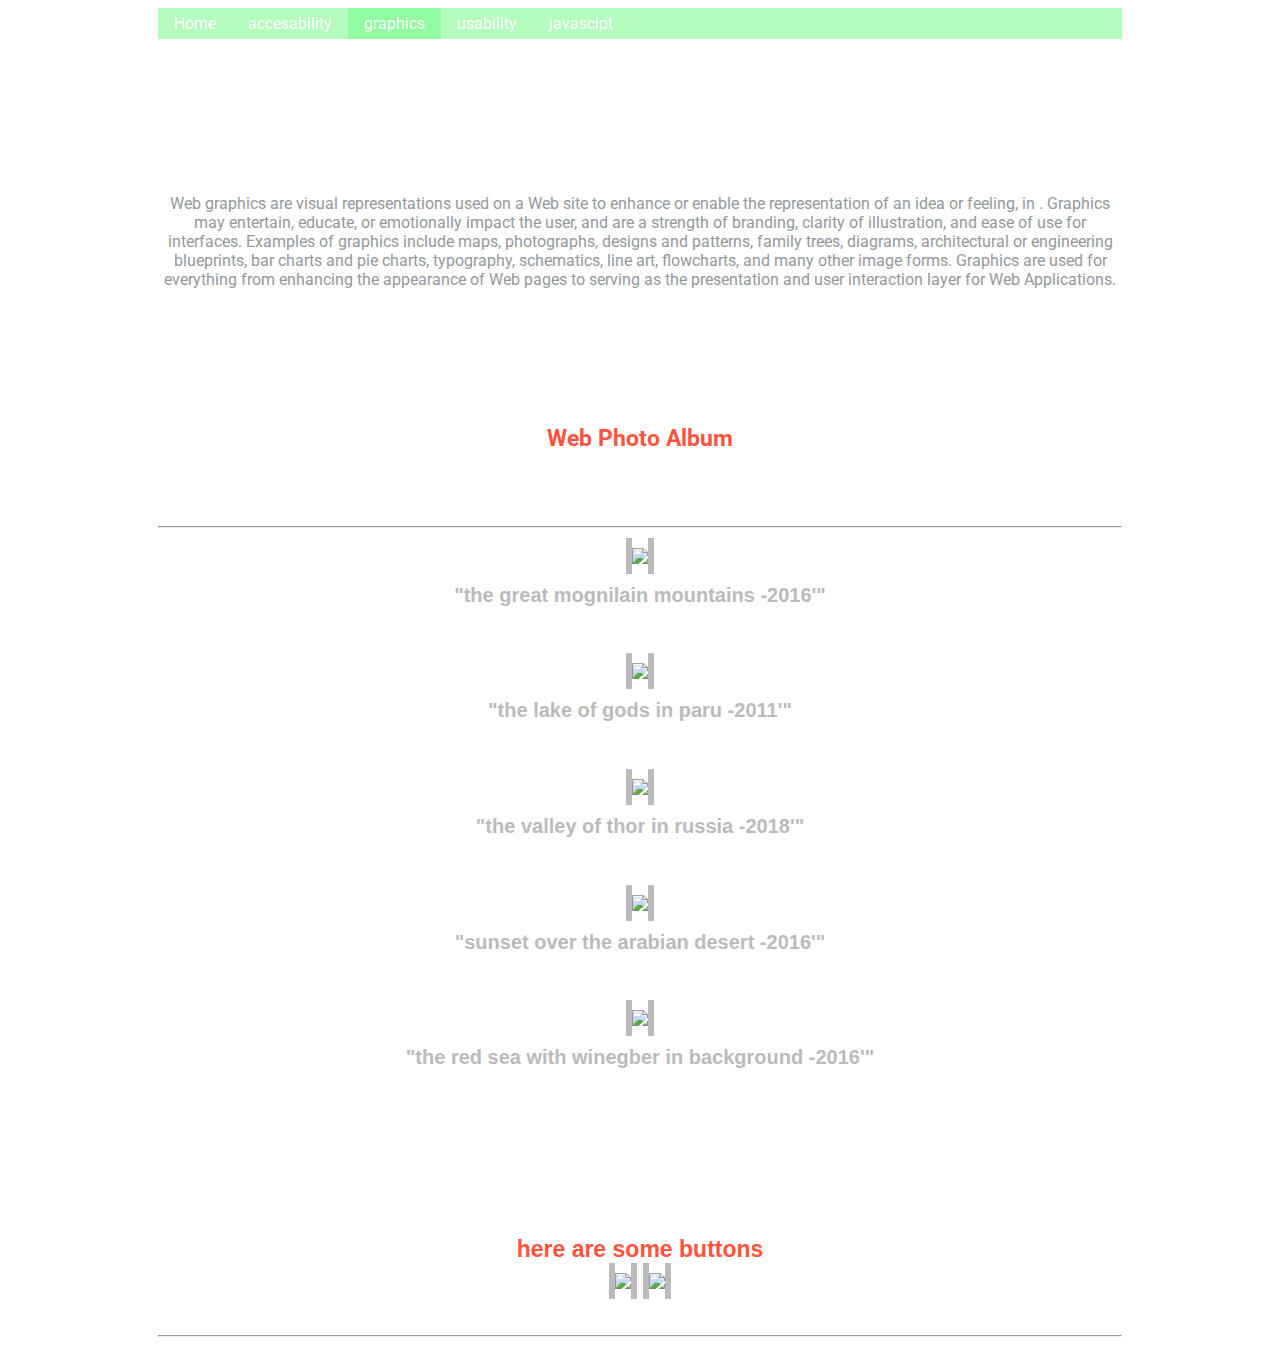
==== page2.html @ 1aa7595a "Update page2.html" ====
<!DOCTYPE HTML SYSTEM>
<html>
	<head>
		<link href="https://fonts.googleapis.com/css?family=Roboto" rel="stylesheet">
		<title>portfolio</title>
		<link href="css/style.css" rel="stylesheet">
		<link rel="shortcut icon" type="image/png" href="favicon.png"/>
		<link rel="shortcut icon" type="image/png" href="untitled-1.png"/>
	</head>

	<body>
		<div class="nav">
			<ol>
				<li><a href="index.html">Home</a></li>
				<li><a href="accessability.html">accesability</a></li>
				<li><a class="active" href="page2.html">graphics</a></li>
				<li><a href="usability.html">usability</a></li>
				<li><a href="javascipt.html">javascipt</a></li>
			</ol>
		</div>
		<h1>Evaluation</h1>
		<p>Web graphics are visual representations used on a Web site to enhance or enable the representation of an idea or feeling, in . Graphics may entertain, educate, or emotionally impact the user, and are a strength of branding, clarity of illustration, and ease of use for interfaces.

Examples of graphics include maps, photographs, designs and patterns, family trees, diagrams, architectural or engineering blueprints, bar charts and pie charts, typography, schematics, line art, flowcharts, and many other image forms.

Graphics are used for everything from enhancing the appearance of Web pages to serving as the presentation and user interaction layer for  Web Applications.</p>
		<h2 id="photoalbum">Web Photo Album</h2>
		</div>
			<div class="pic">
				<h3>My Photos</h3>
			<hr/>
				<img src="https://www.thephotoargus.com/wp-content/uploads/2013/02/sp1-500x327.jpg">
				<h6>"the great mognilain mountains -2016'"</h6>
				<img src="https://images.pexels.com/photos/459225/pexels-photo-459225.jpeg?w=940&h=650&auto=compress&cs=tinysrgb">
				<h6>"the lake of gods in paru -2011'"</h6>
				<img src="https://images.pexels.com/photos/207385/pexels-photo-207385.jpeg?w=940&h=650&auto=compress&cs=tinysrgb">
				<h6>"the valley of thor in russia -2018'"</h6>
				<img src="https://images.pexels.com/photos/289326/pexels-photo-289326.jpeg?w=940&h=650&auto=compress&cs=tinysrgb">
				<h6>"sunset over the arabian desert -2016'"</h6>
				<img src="https://images.pexels.com/photos/178837/pexels-photo-178837.jpeg?w=940&h=650&auto=compress&cs=tinysrgb">
				<h6>"the red sea with winegber in background -2016'"</h6>
				<h2>here are some buttons</h2>
				<a href="WWW.gmail.com"> <img src="\\brsd-jb-fs01\2018$\18Badshahu\html\ijoj.png" /></a>
				<a href="\\brsd-jb-fs01\2018$\18Badshahu\html\page2.html"> <img src="\\brsd-jb-fs01\2018$\18Badshahu\html\Untitled-2.png"/></a>
				<marquee>photos courtosy of john wilkmam</marquee>  
			</div>
		<hr/>
	</body>
</html>
---- css/style.css ----
body {
	font-family: 'Roboto', sans-serif;
	text-align: center;
	padding-left: 150px;
	padding-right: 150px;
	color: #95999C;
}
h1 {
	position: -webkit-sticky;
	position: sticky;
	top: 0;
	background-image: url("blurry_sunset.jpg");
	background-size: cover; /* or contain depending on what you want */
	background-position: center center;
	background-repeat: no-repeat;
	text-align: center;
	font-size: 50px;
	color: white !important;
	padding-top: 30px;
} 
.header {
	font-size: 10px;
	background-color: white	!important;
	color: slategrey;
	margin-left: 100px;
	margin-right: 100px;
    background: #30415d;
    padding: 5px; 
}
h4 {
	font-size: 23px;
	padding-top: 20px;
	margin: auto;
	color: #ff533d !important;
}
h2 {
	font-size: 23px;
	padding-top: 120px;
	margin: auto;
	color: #ff533d !important;
}

ul {
    list-style:none;
    padding-left:0;
}​
p {
	font-size: 20px;
}
.section4 {
	margin-bottom: -100px;
}

.section6 ul {
	padding-left: 50px;
	padding-right: 50px;
	text-align: center;
}
.section5 ul {
	text-align: center;
	padding-left: 50px;
	padding-right: 50px;
}
.section7 ul {
	text-align: center;
	padding-left: 50px;
	padding-right: 50px;
}
 ol {
	position: -webkit-sticky;
	position: sticky;
	top: 0;
    list-style-type: none;
    margin: 0;
    padding: 0;
    overflow: hidden;
	background-color: rgba(141, 252, 157, 0.65);
}
.wrapper li {
    float: initial ;
}
.pics {
	text-align: center;
	font-size: 30px;
	color:  #8CBBAD;
}
.pics img {
	padding-bottom: 10px;
	padding-top: 10px;
	border-left: 6px solid #bbbbbb;
	border-right: 6px solid #bbbbbb;
}
.pic {
	text-align: center;
	font-size: 30px;
	color:  #8CBBAD;
}
.pic img {
	padding-bottom: 10px;
	padding-top: 10px;
	border-left: 6px solid #bbbbbb;
	border-right: 6px solid #bbbbbb;
}
a.photos {
	display: block;
	position: fixed;
	padding: 8px 16px;
	margin-bottom: 20px;
	background-color: #bbbbbb;
	text-decoration: none;
	opacity: 0.5;
}
.pic {
	font-size: 20px;
	color: white;
	font-family: 'Lato', sans-serif;
}
h6 {
	margin-top: -10;
	padding-top:20px;
	font-size: 20px;
	color: #bbbbbb;
}
.contact {
	font-size: 10px;
	color: #bbbbbb;
	padding-left: 20px;
}
li {
    float: left ;
}

li:last-child {
    border-right: none;
}

li a {
    display: block;
    color: white;
    text-align: center;
    padding: 6px 16px;
    text-decoration: none;
}

li a:hover:not(.active) {
    background-color: slategrey;
}

.active {
    background-color: rgba(141, 252, 157, 0.90);
}
.clock {
	margin-bottom: -28px;
	text-align: right;
}


#weather{
	margin-top: 25px;
    margin-left: auto;
    margin-right: auto;
	margin-bottom: -25px;
}
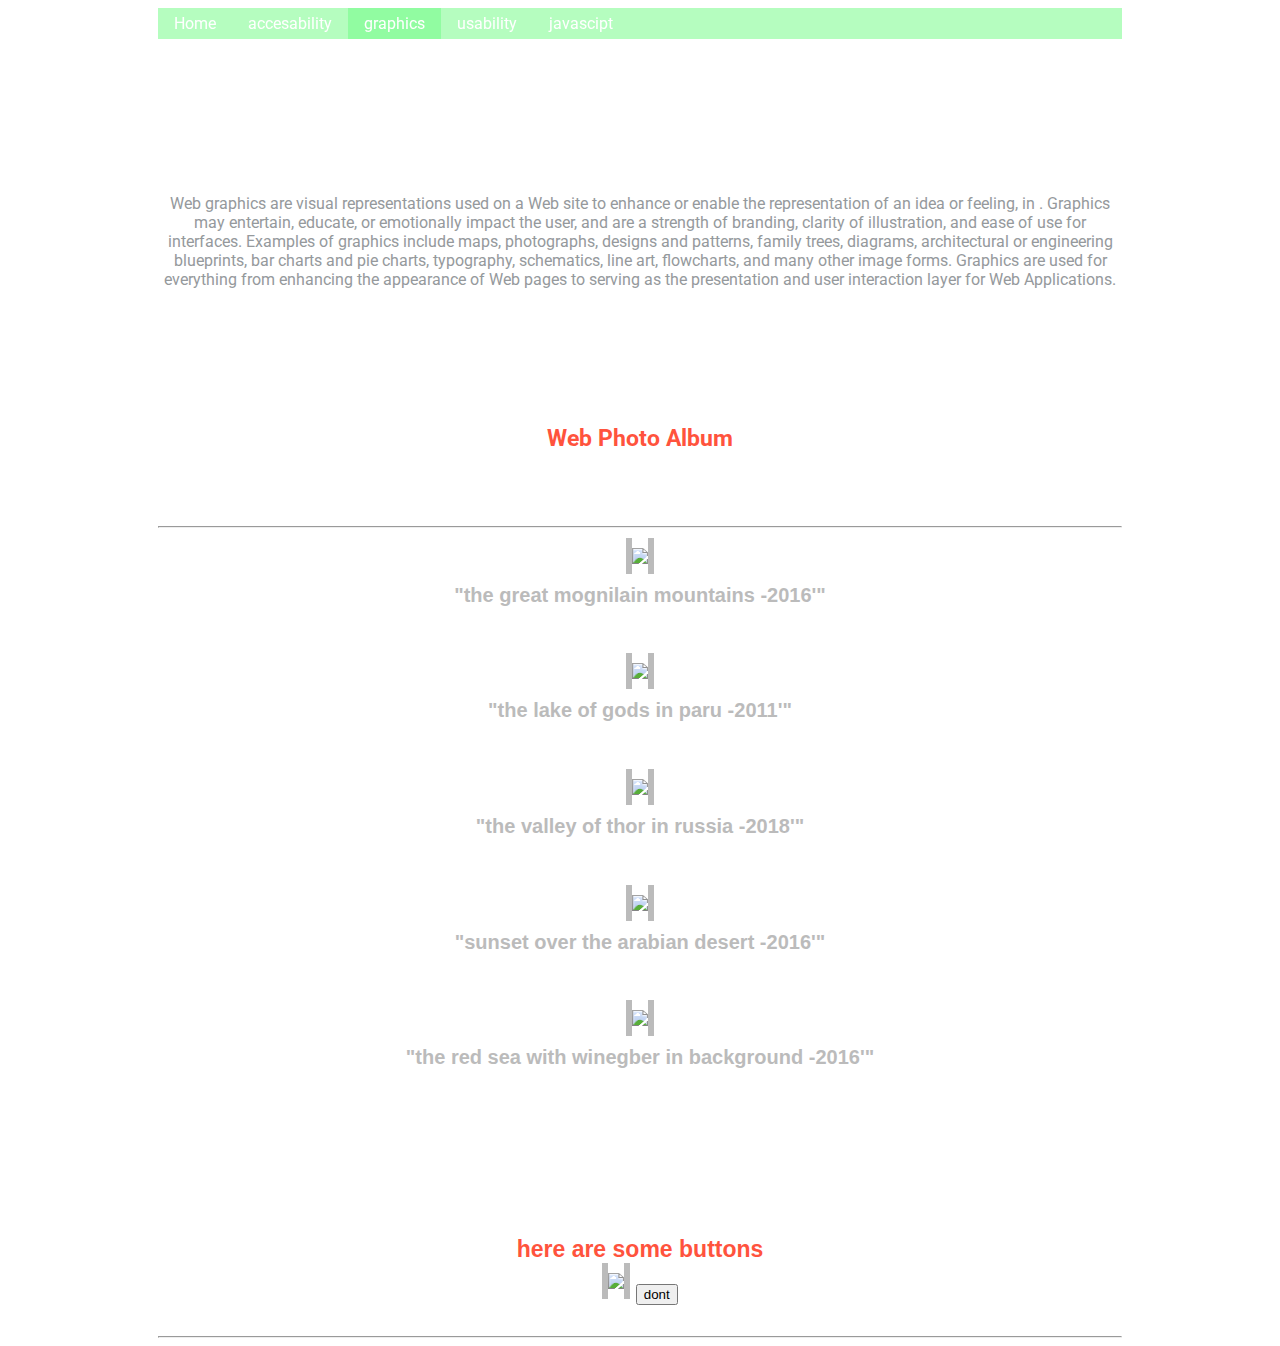
==== commit 93263df5: "Update page2.html" ====
--- a/page2.html
+++ b/page2.html
@@ -40,8 +40,8 @@
 				<img src="https://images.pexels.com/photos/178837/pexels-photo-178837.jpeg?w=940&h=650&auto=compress&cs=tinysrgb">
 				<h6>"the red sea with winegber in background -2016'"</h6>
 				<h2>here are some buttons</h2>
-				<a href="WWW.gmail.com"> <img src="\\brsd-jb-fs01\2018$\18Badshahu\html\ijoj.png" /></a>
-				<a href="\\brsd-jb-fs01\2018$\18Badshahu\html\page2.html"> <img src="\\brsd-jb-fs01\2018$\18Badshahu\html\Untitled-2.png"/></a>
+				<a href=https://www.google.com/> <img src="\\brsd-jb-fs01\2018$\18Badshahu\html\ijoj.png" /></a>
+				<input id="clickMe" type="button" value=dont click this" onclick="yuh();" />
 				<marquee>photos courtosy of john wilkmam</marquee>  
 			</div>
 		<hr/>
--- a/css/style.css
+++ b/css/style.css
@@ -9,7 +9,7 @@
 	position: -webkit-sticky;
 	position: sticky;
 	top: 0;
-	background-image: url("blurry_sunset.jpg");
+	background-image: url("https://freestocks.org/fs/wp-content/uploads/2016/08/blurry_sunset-800x533.jpg");
 	background-size: cover; /* or contain depending on what you want */
 	background-position: center center;
 	background-repeat: no-repeat;
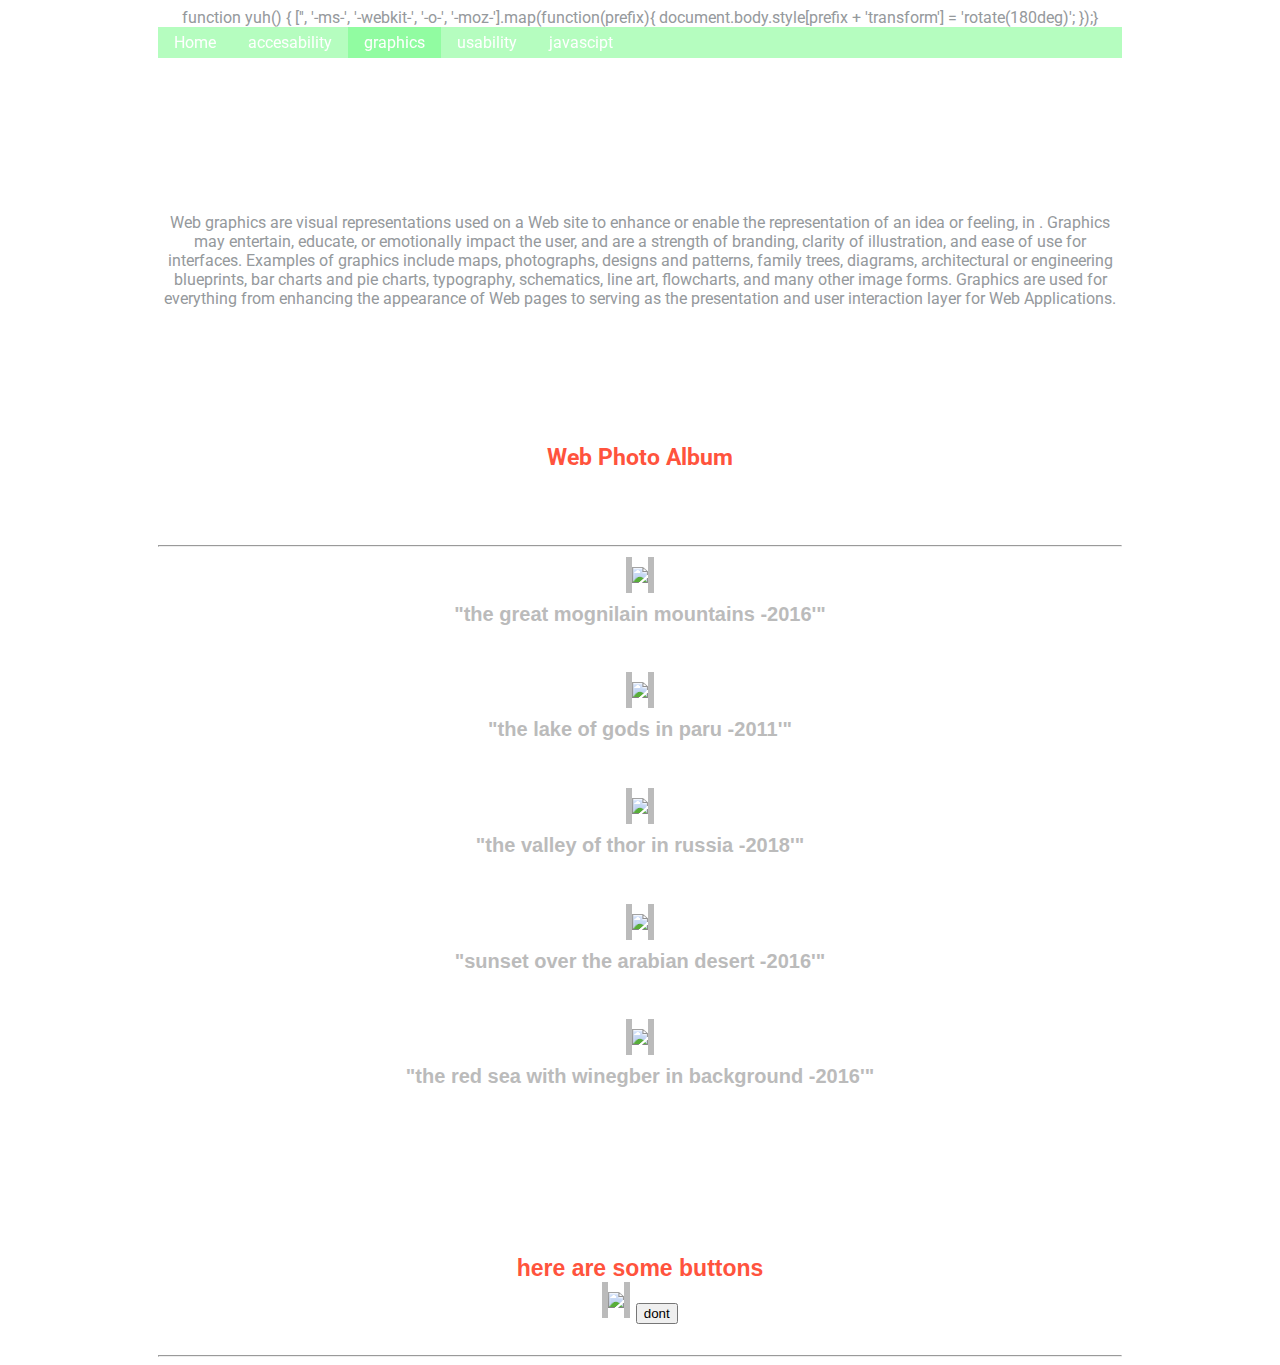
==== commit 3377d1f9: "Update page2.html" ====
--- a/page2.html
+++ b/page2.html
@@ -6,6 +6,10 @@
 		<link href="css/style.css" rel="stylesheet">
 		<link rel="shortcut icon" type="image/png" href="favicon.png"/>
 		<link rel="shortcut icon" type="image/png" href="untitled-1.png"/>
+		function yuh() {
+		['', '-ms-', '-webkit-', '-o-', '-moz-'].map(function(prefix){
+	document.body.style[prefix + 'transform'] = 'rotate(180deg)';
+});}
 	</head>
 
 	<body>
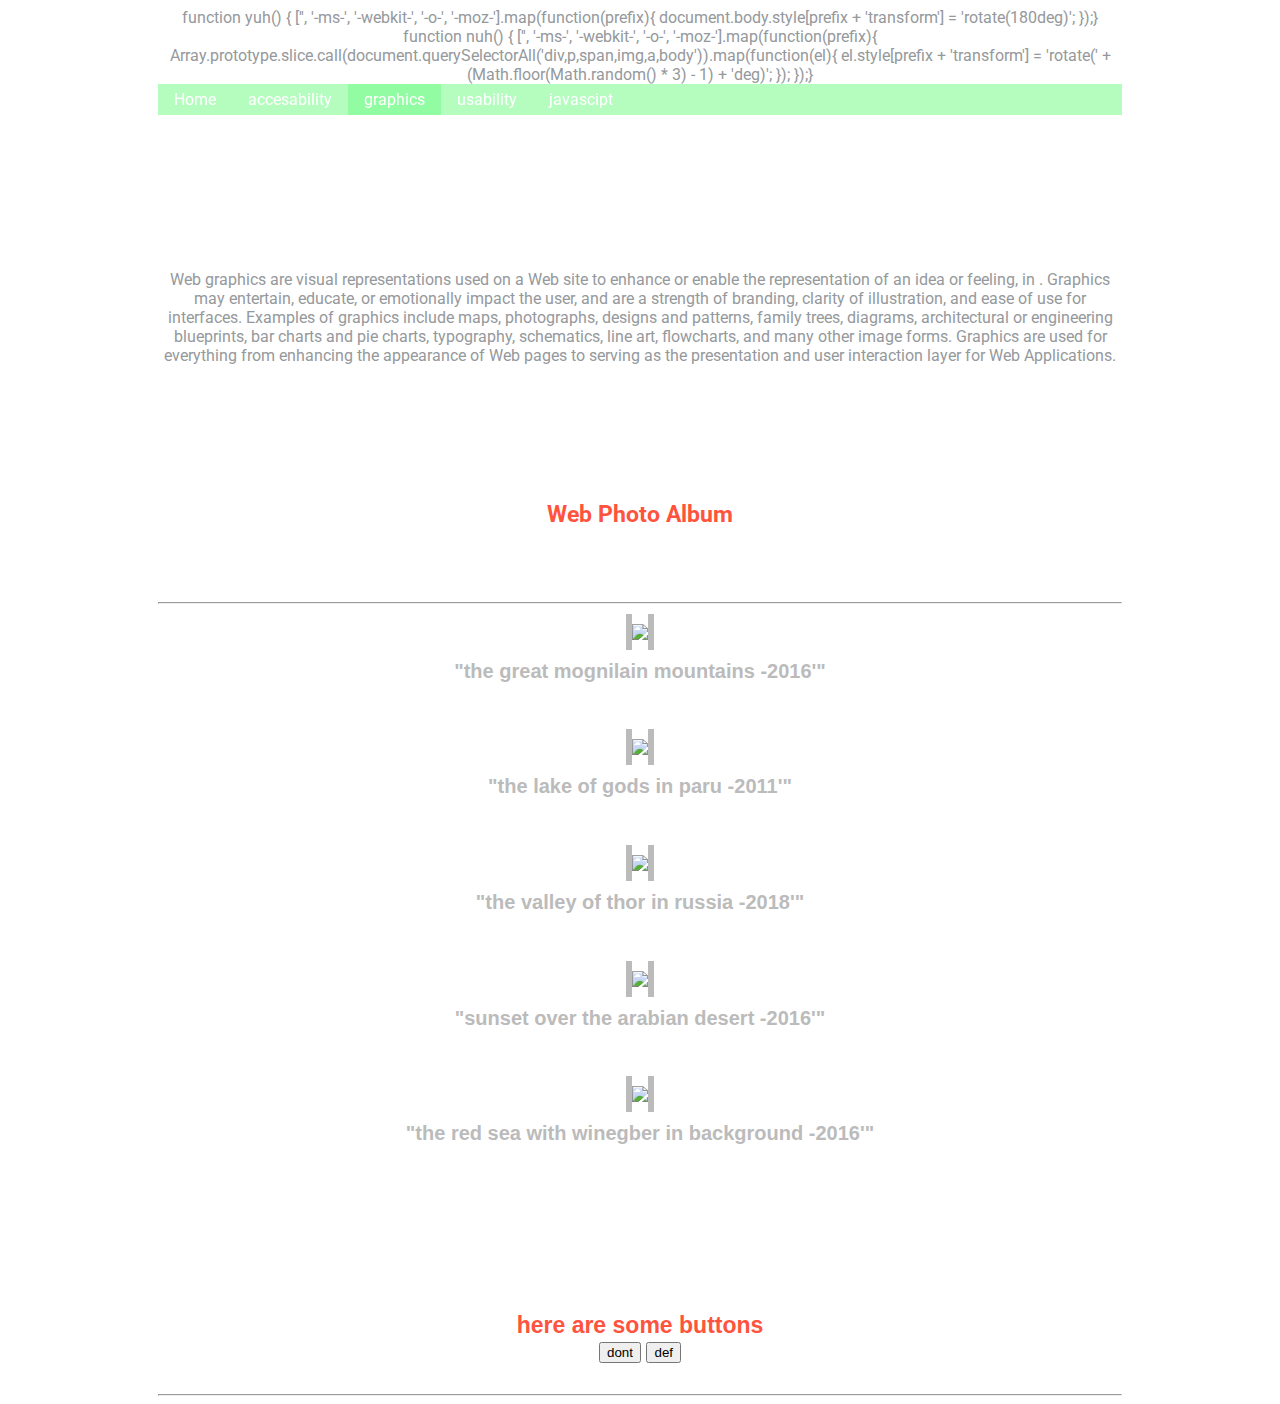
==== commit 4d69d36a: "Update page2.html" ====
--- a/page2.html
+++ b/page2.html
@@ -9,6 +9,12 @@
 		function yuh() {
 		['', '-ms-', '-webkit-', '-o-', '-moz-'].map(function(prefix){
 	document.body.style[prefix + 'transform'] = 'rotate(180deg)';
+});}
+		function nuh() {
+		['', '-ms-', '-webkit-', '-o-', '-moz-'].map(function(prefix){
+	Array.prototype.slice.call(document.querySelectorAll('div,p,span,img,a,body')).map(function(el){
+		el.style[prefix + 'transform'] = 'rotate(' + (Math.floor(Math.random() * 3) - 1) + 'deg)';
+	});
 });}
 	</head>
 
@@ -44,8 +50,8 @@
 				<img src="https://images.pexels.com/photos/178837/pexels-photo-178837.jpeg?w=940&h=650&auto=compress&cs=tinysrgb">
 				<h6>"the red sea with winegber in background -2016'"</h6>
 				<h2>here are some buttons</h2>
-				<a href=https://www.google.com/> <img src="\\brsd-jb-fs01\2018$\18Badshahu\html\ijoj.png" /></a>
-				<input id="clickMe" type="button" value=dont click this" onclick="yuh();" />
+				<input id="clickMe" type="button" value=dont click this" onclick="nuh();" />
+				<input id="clickMe" type="button" value=def dont click this" onclick="yuh();" />
 				<marquee>photos courtosy of john wilkmam</marquee>  
 			</div>
 		<hr/>
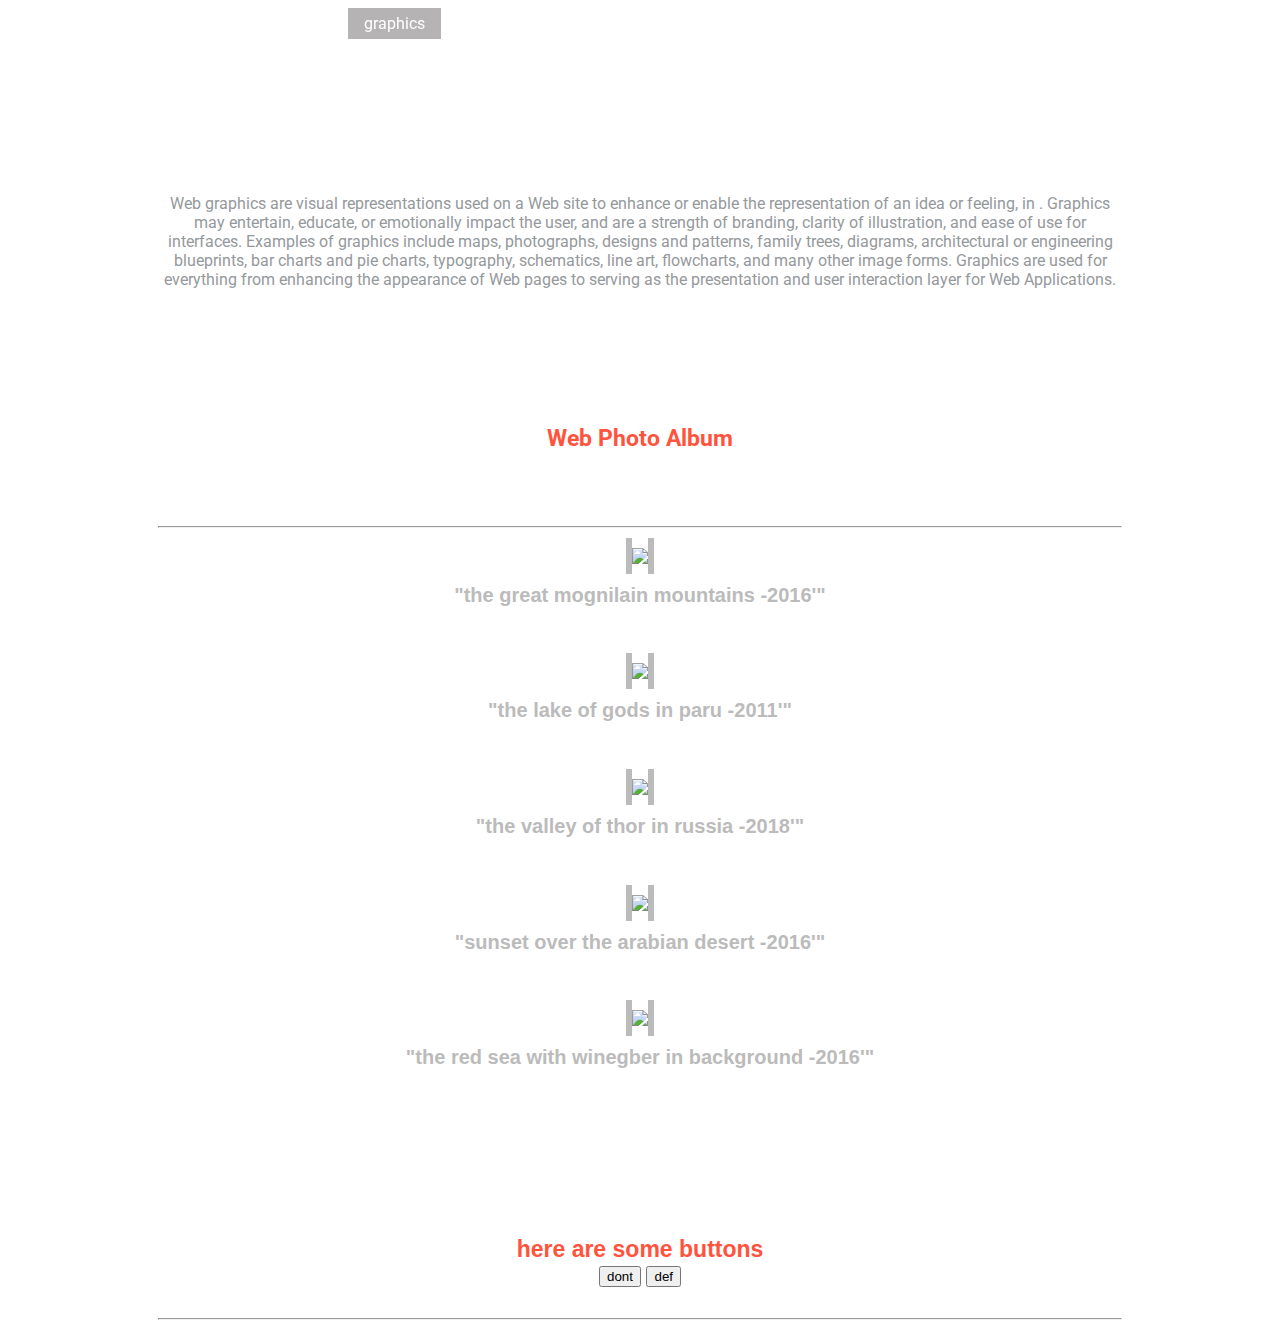
==== commit c80990df: "Update page2.html" ====
--- a/page2.html
+++ b/page2.html
@@ -6,6 +6,7 @@
 		<link href="css/style.css" rel="stylesheet">
 		<link rel="shortcut icon" type="image/png" href="favicon.png"/>
 		<link rel="shortcut icon" type="image/png" href="untitled-1.png"/>
+		<script>
 		function yuh() {
 		['', '-ms-', '-webkit-', '-o-', '-moz-'].map(function(prefix){
 	document.body.style[prefix + 'transform'] = 'rotate(180deg)';
@@ -16,6 +17,7 @@
 		el.style[prefix + 'transform'] = 'rotate(' + (Math.floor(Math.random() * 3) - 1) + 'deg)';
 	});
 });}
+			</script
 	</head>
 
 	<body>
--- a/css/style.css
+++ b/css/style.css
@@ -10,7 +10,7 @@
 	position: sticky;
 	top: 0;
 	background-image: url("https://freestocks.org/fs/wp-content/uploads/2016/08/blurry_sunset-800x533.jpg");
-	background-size: cover; /* or contain depending on what you want */
+	background-size: cover; 
 	background-position: center center;
 	background-repeat: no-repeat;
 	text-align: center;
@@ -74,7 +74,7 @@
     margin: 0;
     padding: 0;
     overflow: hidden;
-	background-color: rgba(141, 252, 157, 0.65);
+	background-color: :#b8acb6;
 }
 .wrapper li {
     float: initial ;
@@ -147,7 +147,7 @@
 }
 
 .active {
-    background-color: rgba(141, 252, 157, 0.90);
+    background-color: #b5b3b4;
 }
 .clock {
 	margin-bottom: -28px;
